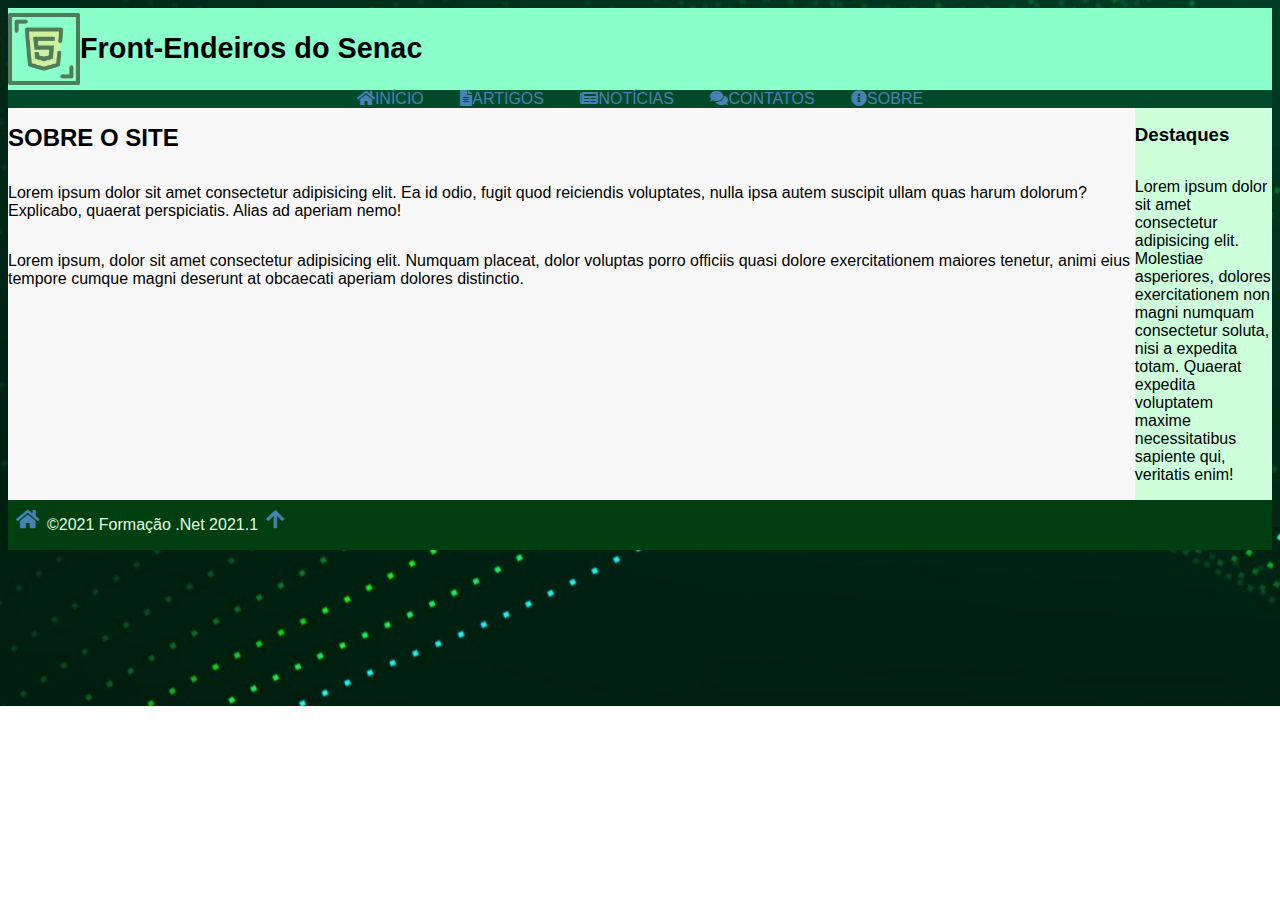
==== about.html @ 3efe7f9d "SITE FINALIZADO" ====
<!DOCTYPE html>
<html lang="pt-br">

<head>

    <meta charset="UTF-8">
    <meta http-equiv="X-UA-Compatible" content="IE=edge">
    <meta name="viewport" content="width=device-width, initial-scale=1.0">
    <link rel="stylesheet" href="https://cdnjs.cloudflare.com/ajax/libs/font-awesome/5.15.4/css/all.min.css">
    <link rel="stylesheet" href="css/style.css">
    <link rel="shortcut icon" href="assets/img/html5.png" type="image/png">
    <title>Fornt-Endeiros do Senac</title>
</head>

<body>
    <header>
        <!-- Cabeçalho-->
        <a href="index.html" title="Página Inicial"><img src="assets\img\html5.png" alt="Senac"></a>
        <h1>Front-Endeiros do Senac</h1>
        <nav>
            <!-- Menu principal-->
            <a href="index.html"><i class="fas fa-home"></i>INÍCIO</a>
            <a href="article.html"><i class="fas fa-file-alt"></i>ARTIGOS</a>
            <a href="news.html"><i class="fas fa-newspaper"></i>NOTÍCIAS</a>
            <a href="contacts.html"><i class="fas fa-comments"></i>CONTATOS</a>
            <a href="about.html"><i class="fas fa-info-circle"></i>SOBRE</a>
        </nav>
    </header>

    <main>

        <article>
            <!-- Artigo principal-->
            <h2>SOBRE O SITE</h2>
            <p>Lorem ipsum dolor sit amet consectetur adipisicing elit. Ea id odio, fugit quod reiciendis voluptates,
                nulla ipsa autem suscipit ullam quas harum dolorum? Explicabo, quaerat perspiciatis. Alias ad aperiam
                nemo!</p>
            <p>Lorem ipsum, dolor sit amet consectetur adipisicing elit. Numquam placeat, dolor voluptas porro officiis
                quasi dolore exercitationem maiores tenetur, animi eius tempore cumque magni deserunt at obcaecati
                aperiam dolores distinctio.</p>
        </article>
        <aside>
            <!-- Barra Lateral-->
            <h3>Destaques</h3>
            <p>Lorem ipsum dolor sit amet consectetur adipisicing elit. Molestiae asperiores, dolores exercitationem non
                magni numquam consectetur soluta, nisi a expedita totam. Quaerat expedita voluptatem maxime
                necessitatibus sapiente qui, veritatis enim!</p>
        </aside>
        
    </main>
    <footer>
        <!--Rodapé-->
        <a href="index.html"><i class="fas fa-home"></i></a>
        <p>©2021 Formação .Net 2021.1</p>
        <a href="#top"><i class="fas fa-arrow-up"></i></a>
    </footer>
</body>

</html>
---- css/style.css ----
* {
    box-sizing: border-box;/** preenche uma borda em volta do elemento **/
    outline: none; /** remove a borda dos elementos selecionados **/
    transition: .1s;/** suvisa o movimento dos elementos**/
}

html, body {
    font-family: Arial, Helvetica, sans-serif;
    font-size: 16px;
}

p, h1, h2, h3, h4, h5, h6 {
    margin: 0;
    padding: 1rem 0;
    
}

a {
    color: steelblue;
    text-decoration: none;
}

a:hover {
    color: orangered;
    text-decoration: underline;
}
body {
    background-image: url("../assets/img/bg01.jpg");
    background-color: white;
    background-size: 100%;
    background-position: center;
    background-repeat: no-repeat;
    background-size: cover;
  }

  
header {
    display: flex;
   align-items: center;
   flex-wrap: wrap;
   background-color:rgb(138, 255, 202);
}

header img {
   display: block;
   width: 4.5rem;
   height: 4.5rem;
   margin-top: 0.3rem;
   margin-bottom: 0.3rem;
   margin-left: 0.3;
   margin-right: 0.6;
}

header h1 {
   margin: 0;
}

header nav {
   width: 100%;
   text-transform: uppercase;
}

body {
    min-width: 768px;
}
nav {
    background-color: rgb(3, 74, 42);
    text-align: center;
}
nav a {
    margin: 1rem;
}
h1 {
    font-size: 1.8rem;
}

article {
    background-color: rgb(248, 248, 248);
}


aside {
    width: 200px;
    background-color: rgb(204,255,218);
}

main {
    display: flex;
    padding: 0,1rem;
}

footer {
    display: flex;
    width: 100%;
    background-color: rgb(0,64,16);
    color: rgb(224,255,224);
}

footer a {
    font-size: 1.3rem;
    padding: 0.5rem;
}
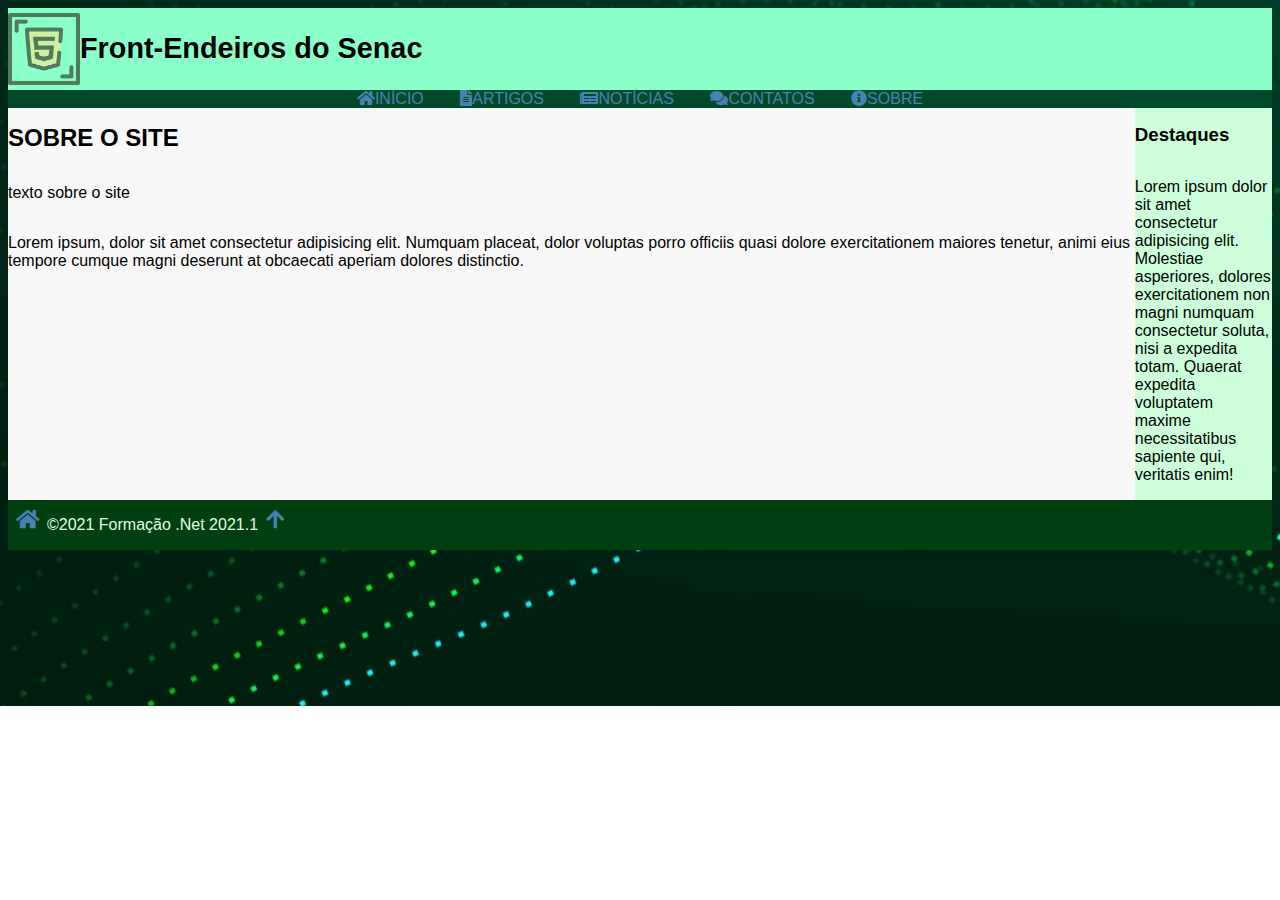
==== commit 752a20da: "prototipo ok" ====
--- a/about.html
+++ b/about.html
@@ -32,9 +32,7 @@
         <article>
             <!-- Artigo principal-->
             <h2>SOBRE O SITE</h2>
-            <p>Lorem ipsum dolor sit amet consectetur adipisicing elit. Ea id odio, fugit quod reiciendis voluptates,
-                nulla ipsa autem suscipit ullam quas harum dolorum? Explicabo, quaerat perspiciatis. Alias ad aperiam
-                nemo!</p>
+            <p>texto sobre o site</p>
             <p>Lorem ipsum, dolor sit amet consectetur adipisicing elit. Numquam placeat, dolor voluptas porro officiis
                 quasi dolore exercitationem maiores tenetur, animi eius tempore cumque magni deserunt at obcaecati
                 aperiam dolores distinctio.</p>
